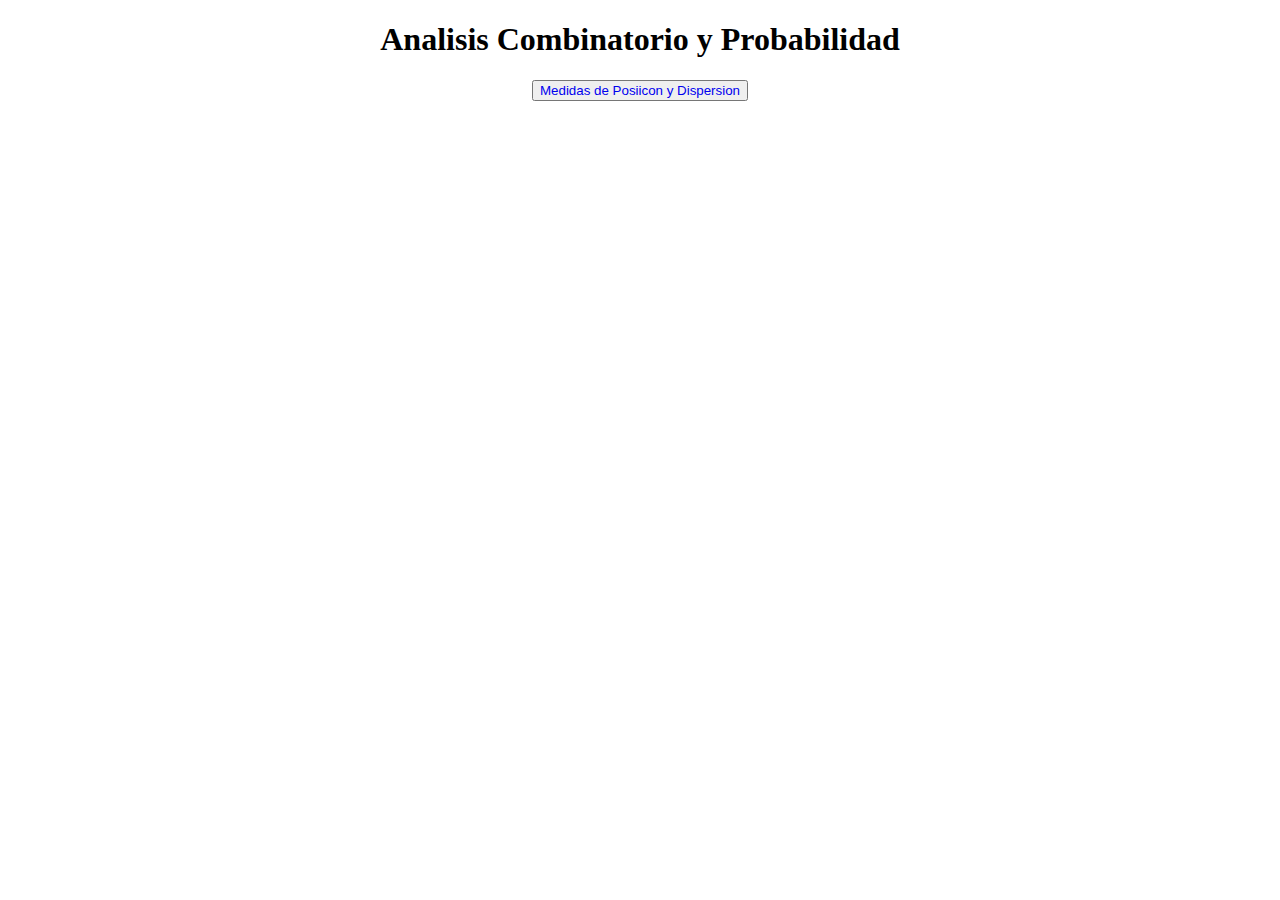
==== combinatorioYprobabilidad.html @ 7d99976f "calculadora" ====
<!DOCTYPE html>
<html lang="en">
<head>
    <meta charset="UTF-8">
    <meta http-equiv="X-UA-Compatible" content="IE=edge">
    <meta name="viewport" content="width=device-width, initial-scale=1.0">
    <script src="combinatorioYprobabilidad.js"></script>
    <link rel="stylesheet" href="combYpropStyle.css">
    <title>Document</title>
</head>
<body>
    <h1>Analisis Combinatorio y Probabilidad</h1>
    <div id="botones"> <button><a href="index.html">Medidas de Posiicon y Dispersion</a></button></div>
    
</body>
</html>
---- combYpropStyle.css ----
body {
    text-align: center;
}
h1{
    text-align: center;
}
a {
    text-decoration: none;
}
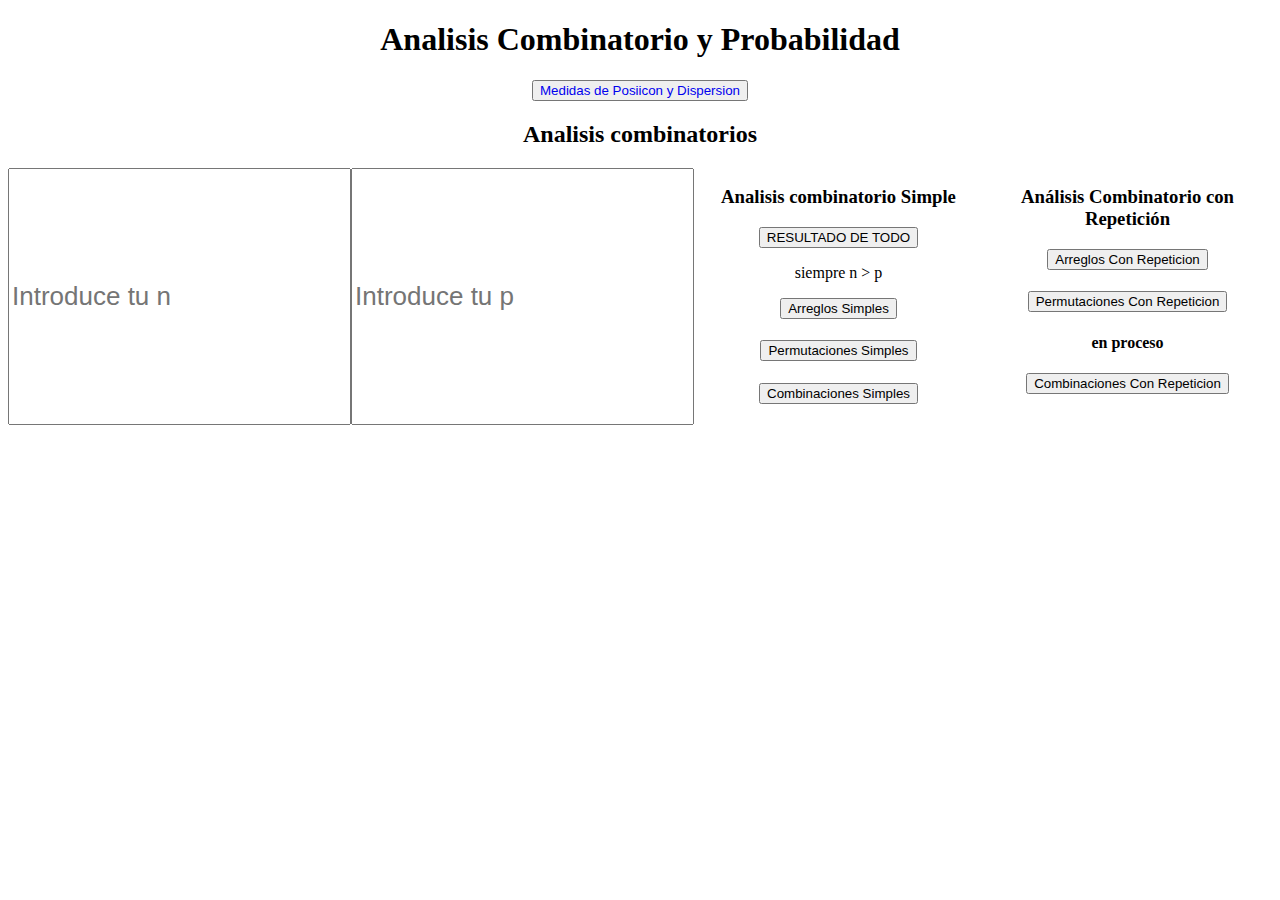
==== commit 99a0904f: "agrego todo lo de Analisis Combinatorio y Probabilidad" ====
--- a/combinatorioYprobabilidad.html
+++ b/combinatorioYprobabilidad.html
@@ -1,5 +1,6 @@
 <!DOCTYPE html>
 <html lang="en">
+
 <head>
     <meta charset="UTF-8">
     <meta http-equiv="X-UA-Compatible" content="IE=edge">
@@ -8,9 +9,47 @@
     <link rel="stylesheet" href="combYpropStyle.css">
     <title>Document</title>
 </head>
+
 <body>
     <h1>Analisis Combinatorio y Probabilidad</h1>
     <div id="botones"> <button><a href="index.html">Medidas de Posiicon y Dispersion</a></button></div>
-    
+
+
+    <h2>Analisis combinatorios</h2>
+    <div id="analisisCombinatorio">
+        <input type="number" id="n" placeholder="Introduce tu n" style="font-size: 26px">
+        <input type="number" id="p" placeholder="Introduce tu p" style="font-size: 26px">
+
+        <div id="analisisCombinatorioSimple">
+            <h3>Analisis combinatorio Simple</h3>
+            <button
+                onclick="arreglosSimples(),permutacionesSimples(),combinacionesSimples(),arreglosConRepeticion(),permutacionesConRepeticion(),combinacionesConRepeticion()">RESULTADO
+                DE TODO</button>
+            <p>siempre n > p</p>
+            <button onclick="arreglosSimples()">Arreglos Simples</button>
+            <h4 id="resultadoArreglo"> </h4>
+            <button onclick="permutacionesSimples()">Permutaciones Simples</button>
+            <h4 id="resultadoPermutacion"> </h4>
+            <button onclick="combinacionesSimples()">Combinaciones Simples</button>
+            <h4 id="resultadoCombinacionSimple"> </h4>
+        </div>
+        <br>
+
+
+        <div id="analisisCombinatorioConRepeticion">
+            <h3>Análisis Combinatorio con Repetición</h3>
+            <button onclick="arreglosConRepeticion()">Arreglos Con Repeticion</button>
+            <h4 id="resultadoArregloConRepeticion"> </h4>
+            <button onclick="permutacionesConRepeticion()">Permutaciones Con Repeticion</button>
+            <h4 id="resultadoPermutacionConRepeticion"> en proceso</h4>
+            <button onclick="combinacionesConRepeticion()">Combinaciones Con Repeticion</button>
+            <h4 id="resultadoCombinacionConRepeticion"> </h4>
+
+        </div>
+
+
+
+    </div>
 </body>
+
 </html>--- a/combYpropStyle.css
+++ b/combYpropStyle.css
@@ -6,4 +6,23 @@
 }
 a {
     text-decoration: none;
-}+}
+
+
+
+#analisisCombinatorio {
+    display: flex;
+    flex-direction: row;
+    align-content: space-evenly;
+    text-align: center;
+  }
+  
+  #analisisCombinatorioSimple{
+    width: 50%;
+    text-align: center;
+  }
+  
+  #analisisCombinatorioConRepeticion{
+    width: 50%;
+    text-align: center;
+  }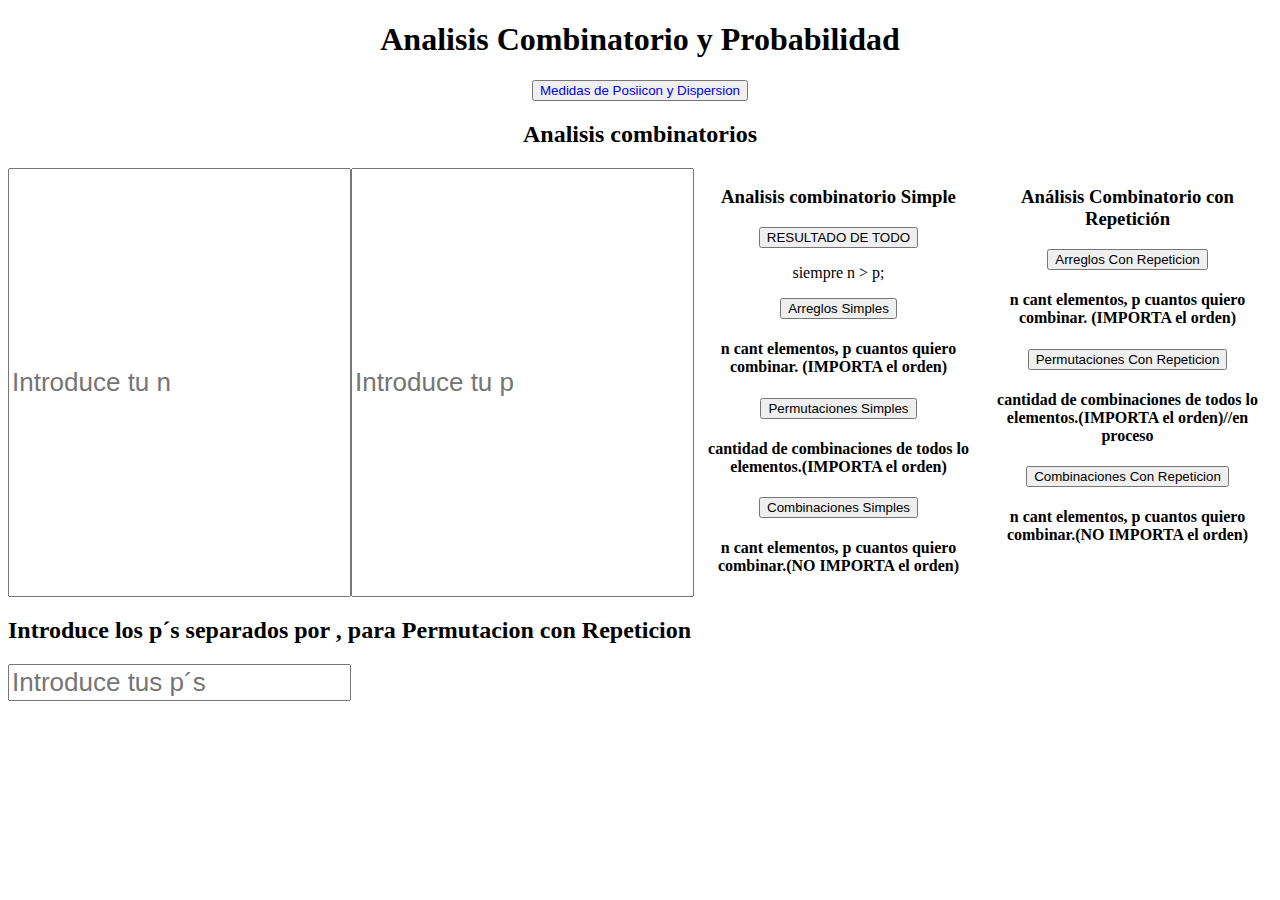
==== commit bf706651: "terminado permutacion con repeticiones y ageados ayudas-memoria" ====
--- a/combinatorioYprobabilidad.html
+++ b/combinatorioYprobabilidad.html
@@ -23,15 +23,19 @@
         <div id="analisisCombinatorioSimple">
             <h3>Analisis combinatorio Simple</h3>
             <button
-                onclick="arreglosSimples(),permutacionesSimples(),combinacionesSimples(),arreglosConRepeticion(),permutacionesConRepeticion(),combinacionesConRepeticion()">RESULTADO
+                onclick="arreglosSimples(),permutacionesSimples(),combinacionesSimples(),
+                arreglosConRepeticion(),permutacionesConRepeticion(),
+                combinacionesConRepeticion()">RESULTADO
                 DE TODO</button>
-            <p>siempre n > p</p>
+            <p>siempre n > p; </p>
             <button onclick="arreglosSimples()">Arreglos Simples</button>
-            <h4 id="resultadoArreglo"> </h4>
+            <h4 id="resultadoArreglo">n cant elementos, p cuantos quiero combinar. (IMPORTA el orden) </h4>
+        
             <button onclick="permutacionesSimples()">Permutaciones Simples</button>
-            <h4 id="resultadoPermutacion"> </h4>
+            <h4 id="resultadoPermutacion">cantidad de combinaciones de todos lo elementos.(IMPORTA el orden) </h4>
+         
             <button onclick="combinacionesSimples()">Combinaciones Simples</button>
-            <h4 id="resultadoCombinacionSimple"> </h4>
+            <h4 id="resultadoCombinacionSimple">n cant elementos, p cuantos quiero combinar.(NO IMPORTA el orden) </h4>
         </div>
         <br>
 
@@ -39,17 +43,22 @@
         <div id="analisisCombinatorioConRepeticion">
             <h3>Análisis Combinatorio con Repetición</h3>
             <button onclick="arreglosConRepeticion()">Arreglos Con Repeticion</button>
-            <h4 id="resultadoArregloConRepeticion"> </h4>
+            <h4 id="resultadoArregloConRepeticion">n cant elementos, p cuantos quiero combinar. (IMPORTA el orden) </h4>
             <button onclick="permutacionesConRepeticion()">Permutaciones Con Repeticion</button>
-            <h4 id="resultadoPermutacionConRepeticion"> en proceso</h4>
+            <h4 id="resultadoPermutacionConRepeticion"> cantidad de combinaciones de todos lo elementos.(IMPORTA el orden)//en proceso</h4>
             <button onclick="combinacionesConRepeticion()">Combinaciones Con Repeticion</button>
-            <h4 id="resultadoCombinacionConRepeticion"> </h4>
+            <h4 id="resultadoCombinacionConRepeticion">n cant elementos, p cuantos quiero combinar.(NO IMPORTA el orden) </h4>
 
         </div>
 
 
 
     </div>
+    <div style="text-align: left;">
+    <h2>Introduce los p´s separados por , para Permutacion con Repeticion </h2>
+    <input type="String" id="pPerRep" placeholder="Introduce tus p´s " style="font-size: 26px">
+    </div>
+    
 </body>
 
 </html>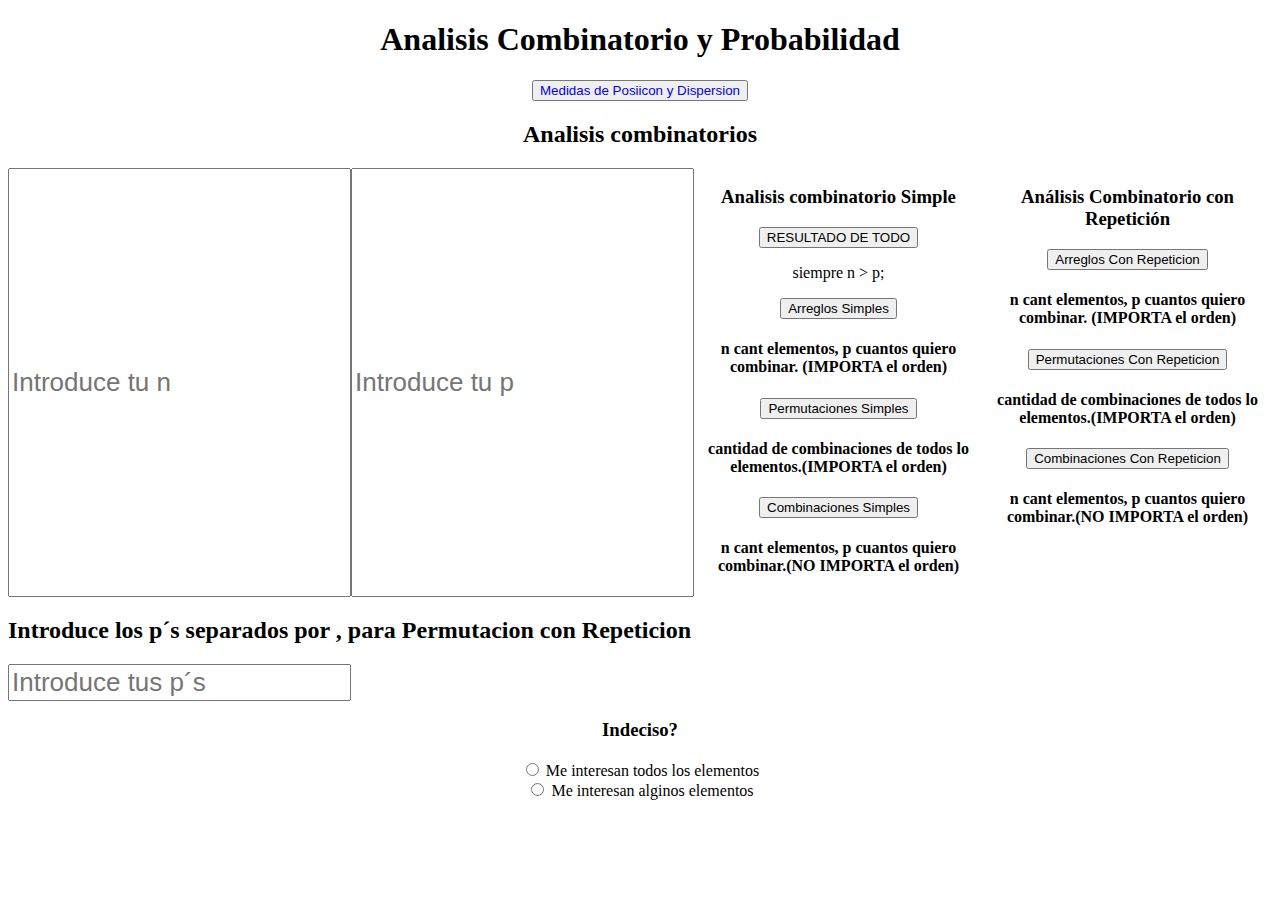
==== commit cbd19199: "algo de probabilidad" ====
--- a/combinatorioYprobabilidad.html
+++ b/combinatorioYprobabilidad.html
@@ -45,7 +45,7 @@
             <button onclick="arreglosConRepeticion()">Arreglos Con Repeticion</button>
             <h4 id="resultadoArregloConRepeticion">n cant elementos, p cuantos quiero combinar. (IMPORTA el orden) </h4>
             <button onclick="permutacionesConRepeticion()">Permutaciones Con Repeticion</button>
-            <h4 id="resultadoPermutacionConRepeticion"> cantidad de combinaciones de todos lo elementos.(IMPORTA el orden)//en proceso</h4>
+            <h4 id="resultadoPermutacionConRepeticion"> cantidad de combinaciones de todos lo elementos.(IMPORTA el orden)</h4>
             <button onclick="combinacionesConRepeticion()">Combinaciones Con Repeticion</button>
             <h4 id="resultadoCombinacionConRepeticion">n cant elementos, p cuantos quiero combinar.(NO IMPORTA el orden) </h4>
 
@@ -58,7 +58,24 @@
     <h2>Introduce los p´s separados por , para Permutacion con Repeticion </h2>
     <input type="String" id="pPerRep" placeholder="Introduce tus p´s " style="font-size: 26px">
     </div>
-    
+    <h3>Indeciso?</h3>
+    <div>
+        
+        <div id="arbolDecision">
+        <div id="cantidad">
+        <input type="radio" id="todos" name="cuantos" onclick="crearPregFinal(this)">
+        <label for="todos">Me interesan todos los elementos</label><br>
+        <input type="radio" id="algunos" name="cuantos" onclick="crearEnc()">
+        <label for="algunos">Me interesan alginos elementos</label><br>
+            </div>
+            <div id="encrucijada">
+
+            </div>
+            <div id="PregFinal"></div>
+            
+            <div id="resultadoEncuesta"></div>
+        </div>
+        </div>
 </body>
 
 </html>--- a/combYpropStyle.css
+++ b/combYpropStyle.css
@@ -25,4 +25,13 @@
   #analisisCombinatorioConRepeticion{
     width: 50%;
     text-align: center;
-  }+  }
+
+  #arbolDecision {
+    display: inline-flex;
+    
+ 
+    text-align: center;
+  }
+ 
+  
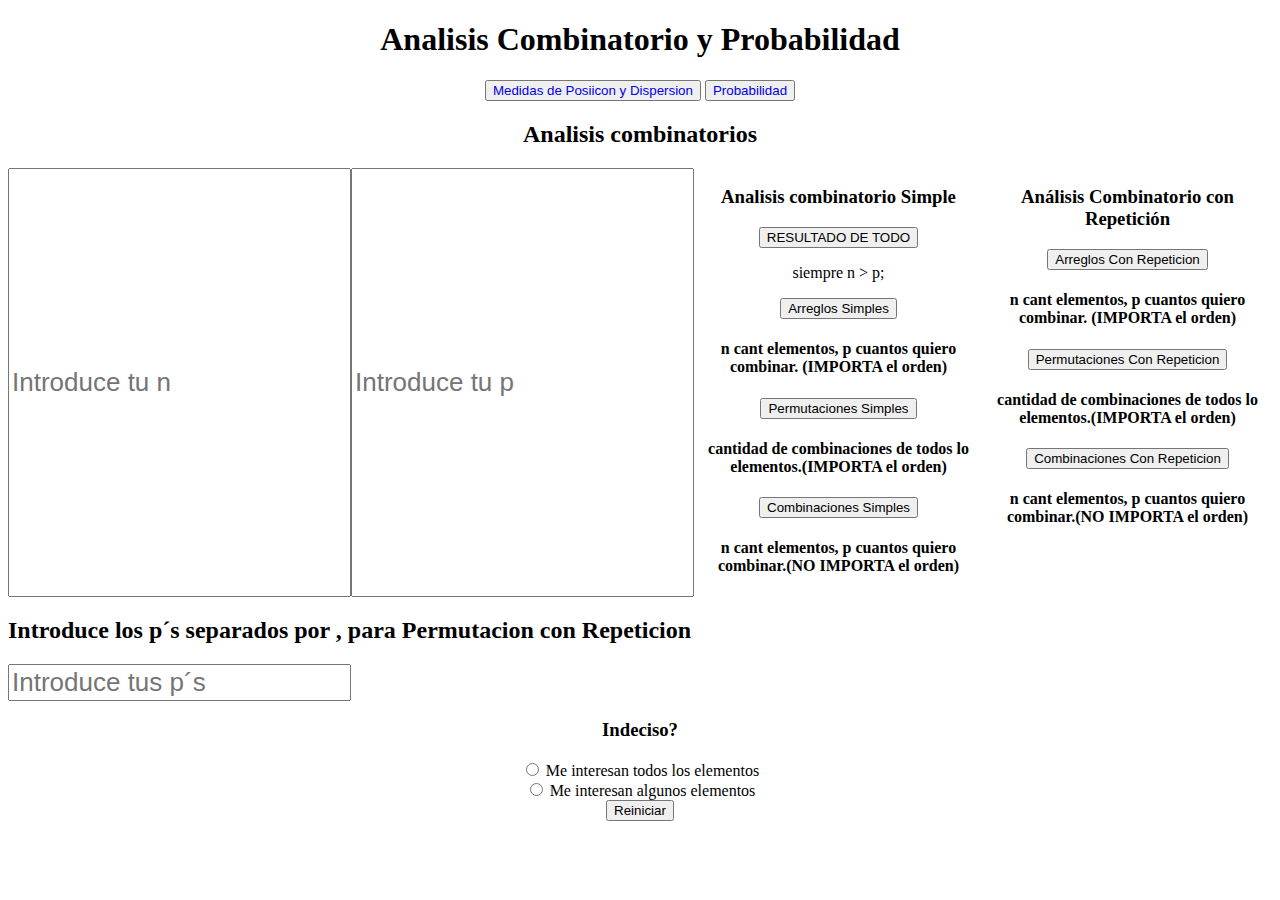
==== commit 5887165e: "algo de probabilidad" ====
--- a/combinatorioYprobabilidad.html
+++ b/combinatorioYprobabilidad.html
@@ -12,7 +12,8 @@
 
 <body>
     <h1>Analisis Combinatorio y Probabilidad</h1>
-    <div id="botones"> <button><a href="index.html">Medidas de Posiicon y Dispersion</a></button></div>
+    <div id="botones"> <button><a href="index.html">Medidas de Posiicon y Dispersion</a></button>
+        <button><a href="probabilidad.html">Probabilidad</a></button></div>
 
 
     <h2>Analisis combinatorios</h2>
@@ -63,19 +64,21 @@
         
         <div id="arbolDecision">
         <div id="cantidad">
-        <input type="radio" id="todos" name="cuantos" onclick="crearPregFinal(this)">
-        <label for="todos">Me interesan todos los elementos</label><br>
-        <input type="radio" id="algunos" name="cuantos" onclick="crearEnc()">
-        <label for="algunos">Me interesan alginos elementos</label><br>
+        <input type="radio" id="opA" name="cuantos" onclick="crearPregFinal(true)">
+        <label for="todos" id="lbA">Me interesan todos los elementos</label><br>
+        <input type="radio" id="opB" name="cuantos" onclick="crearEnc()">
+        <label for="algunos" id="lbB">Me interesan algunos elementos</label><br>
             </div>
-            <div id="encrucijada">
-
+            <div id="Resultado">
+                <p id="res"></p>
             </div>
-            <div id="PregFinal"></div>
+            <div id="volver"></div>
+        
             
-            <div id="resultadoEncuesta"></div>
         </div>
+        
         </div>
+        <Button onclick="reiniciar()">Reiniciar</Button>
 </body>
 
 </html>